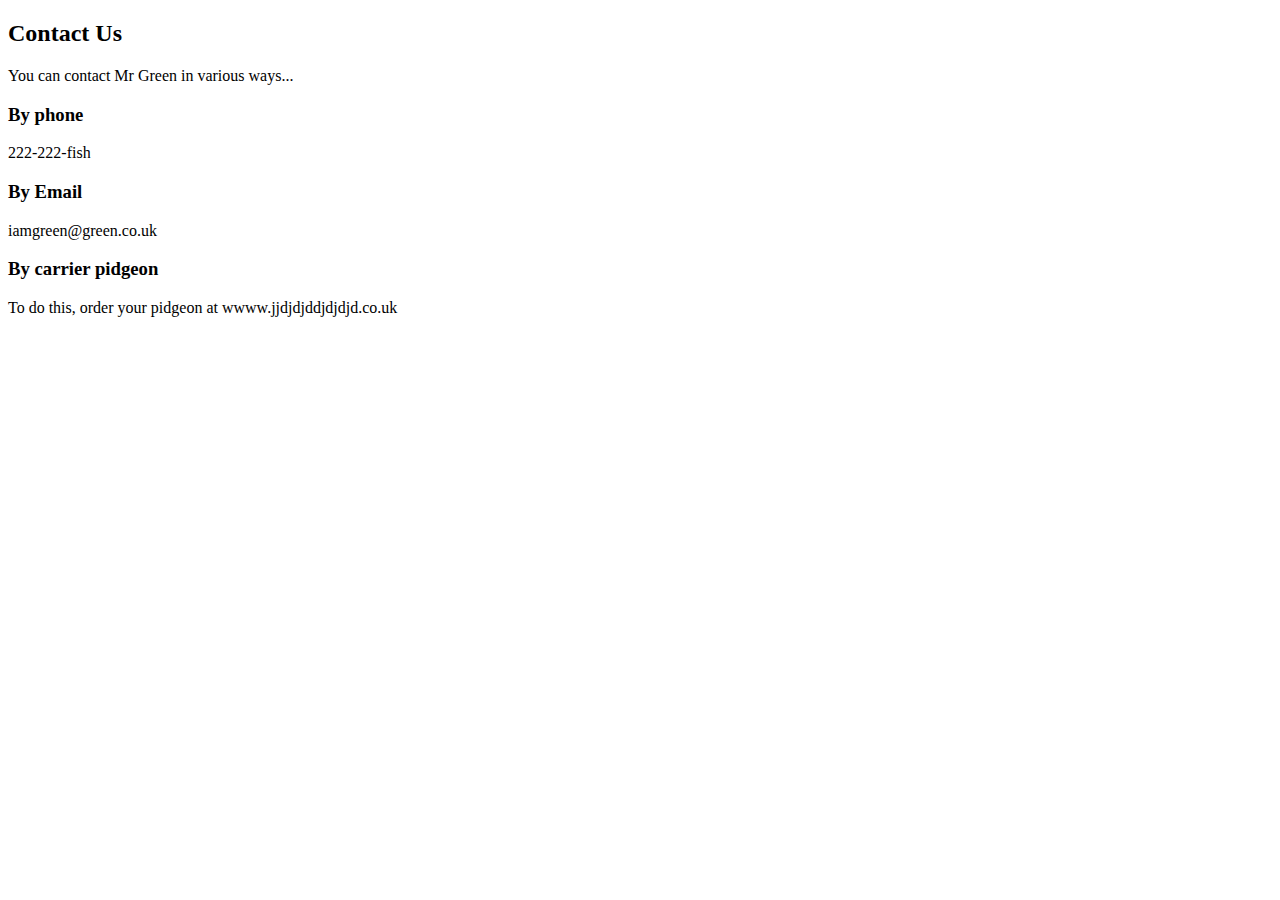
==== contact.html @ bf75e13b "lesson 10" ====
<!doctype html>

<html>
    <head>
        <meta charset="utf-8" />
        <meta name="keywords" content="palący, czerwony, żywy, ostry">
        <meta name="description" content="the net nnja html/ Mamy dużo ostrych przypraw, polecamy">

        <title>Contact Us/ Moja 1sza strona </title>
        <link rel="stylesheet" type="text/css" href="css/main.css">


    </head>
    <body>
       
    

        <h2>Contact Us</h2>
        <p>You can contact Mr Green in various ways...</p>
        <h3>By phone</h3>
        <p>222-222-fish</p>
        <h3>By Email</h3>
        <p>iamgreen@green.co.uk</p>
        <h3>By carrier pidgeon</h3>
        <p>To do this, order your pidgeon at wwww.jjdjdjddjdjdjd.co.uk</p>


    </body>
</html>
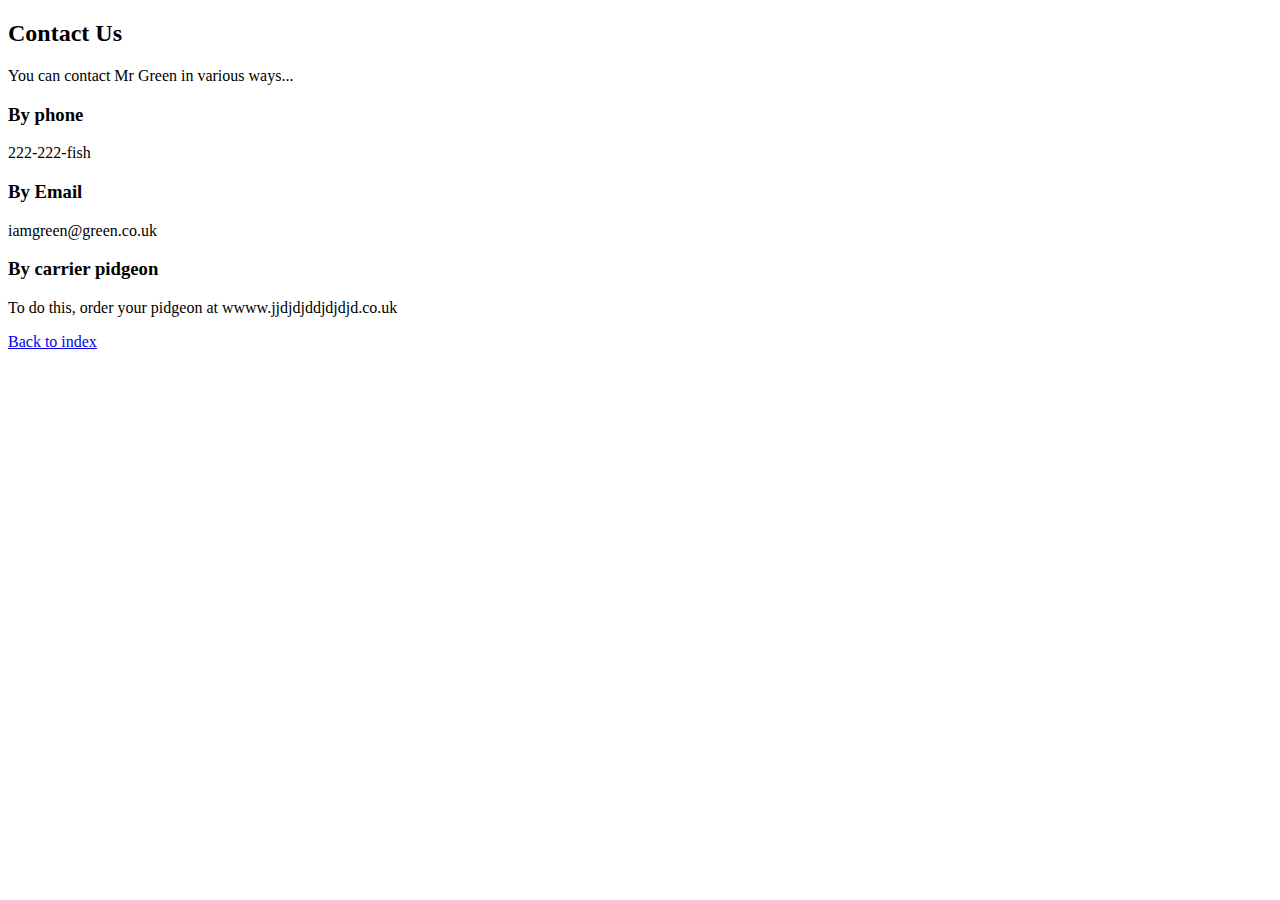
==== commit 845925c8: "lesson 15 adding css to html" ====
--- a/contact.html
+++ b/contact.html
@@ -6,8 +6,8 @@
         <meta name="keywords" content="palący, czerwony, żywy, ostry">
         <meta name="description" content="the net nnja html/ Mamy dużo ostrych przypraw, polecamy">
 
-        <title>Contact Us/ Moja 1sza strona </title>
-        <link rel="stylesheet" type="text/css" href="css/main.css">
+        <title>Contact Us/ Moja strona </title>
+        <link rel="stylesheet" type="text/css" href="../css/main.css">
 
 
     </head>
@@ -24,6 +24,7 @@
         <h3>By carrier pidgeon</h3>
         <p>To do this, order your pidgeon at wwww.jjdjdjddjdjdjd.co.uk</p>
 
+        <a href="../index.html">Back to index</a>
 
     </body>
 </html>--- a/css/main.css
+++ b/css/main.css
@@ -0,0 +1,5 @@
+h1{
+    color: blue;
+    text-decoration: underline;
+    text-transform: uppercase;
+}
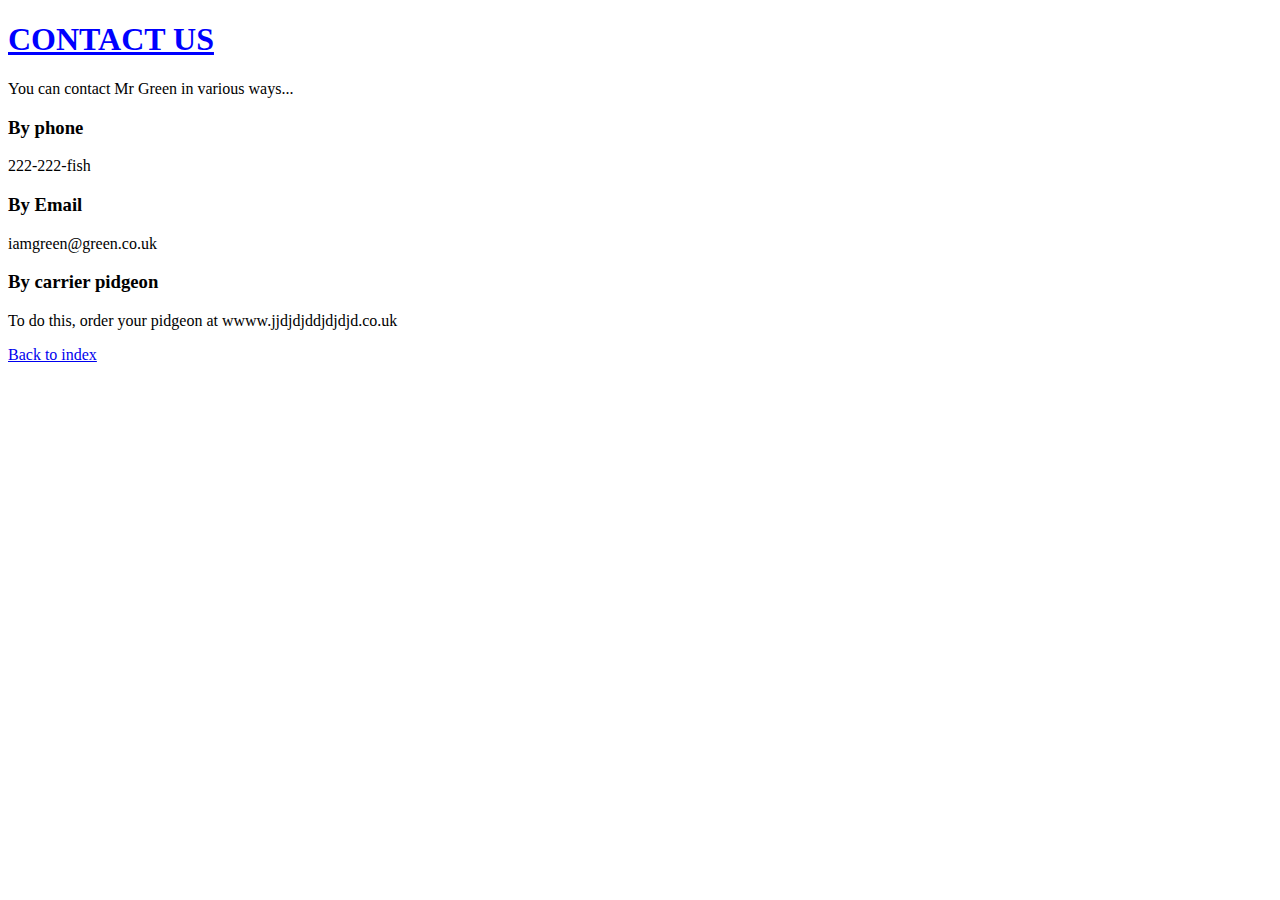
==== commit 38b51666: "lesson 16 JS to html" ====
--- a/contact.html
+++ b/contact.html
@@ -15,7 +15,7 @@
        
     
 
-        <h2>Contact Us</h2>
+        <h1>Contact Us</h1>
         <p>You can contact Mr Green in various ways...</p>
         <h3>By phone</h3>
         <p>222-222-fish</p>
@@ -24,7 +24,7 @@
         <h3>By carrier pidgeon</h3>
         <p>To do this, order your pidgeon at wwww.jjdjdjddjdjdjd.co.uk</p>
 
-        <a href="../index.html">Back to index</a>
+        <a href="../htmlyoutube/index.html">Back to index</a>
 
     </body>
 </html>